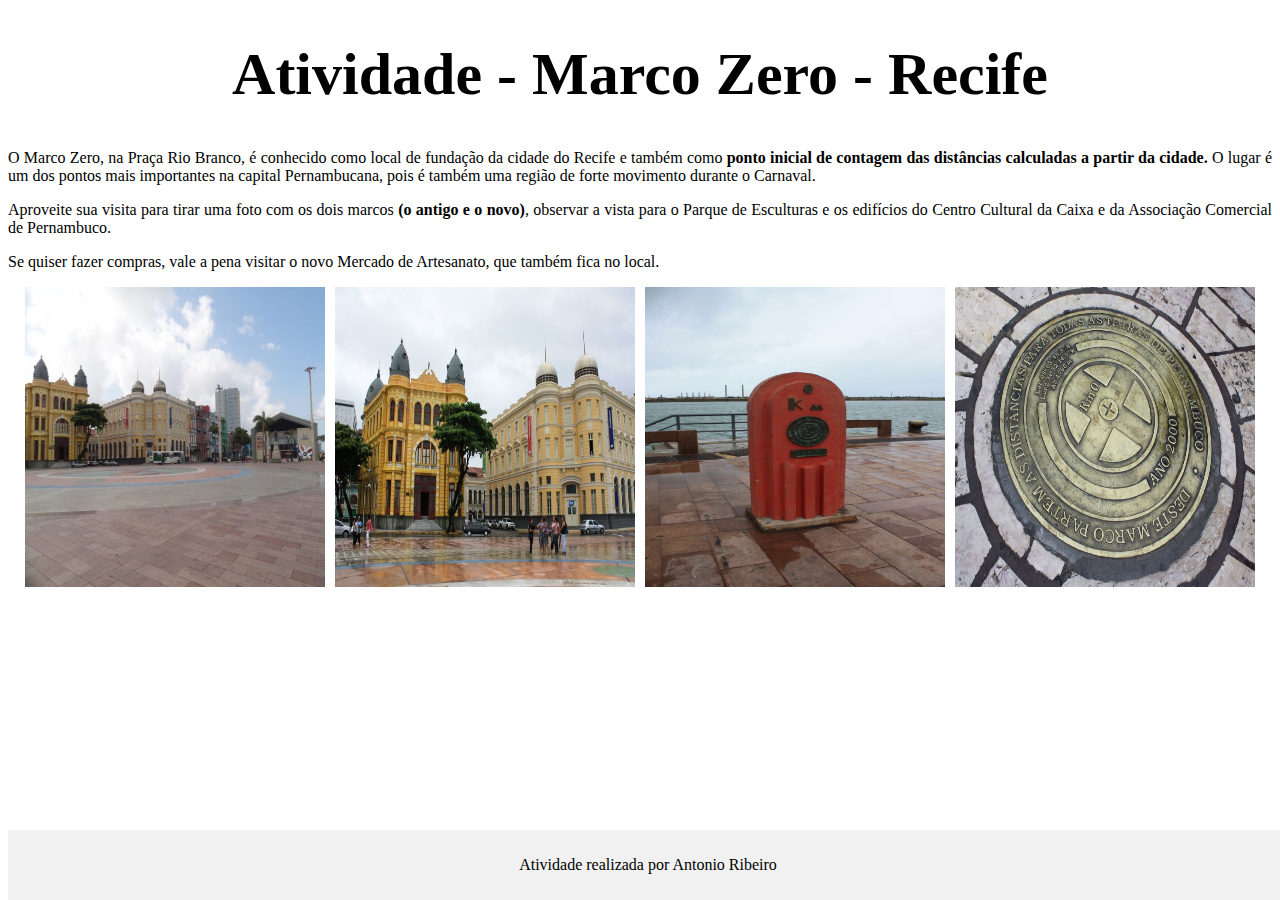
==== index.html @ 9fac82d9 "atividade finalizada" ====
<!DOCTYPE html>
<html lang="pt-br">
<head>
    <meta charset="UTF-8">
    <meta name="viewport" content="width=device-width, initial-scale=1.0">
    <title>Atividade - Marco Zero - Recife</title>
    <link rel="stylesheet" href="./css/style.css">
    
</head>
<body>
    <section class="title">
        <h1> Atividade - Marco Zero - Recife</h1>
    </section>

    <section class="text">
        <p>
            O Marco Zero, na Praça Rio Branco, é conhecido como local de fundação da cidade do Recife e também como <strong>ponto inicial de contagem das distâncias calculadas a partir da cidade.</strong> O lugar é um dos pontos mais importantes na capital Pernambucana, pois é também uma região de forte movimento durante o Carnaval. 
        </p>
        <p>
            Aproveite sua visita para tirar uma foto com os dois marcos <strong>(o antigo e o novo)</strong>, observar a vista para o Parque de Esculturas e os edifícios do Centro Cultural da Caixa e da Associação Comercial de Pernambuco.
        </p>
        <p>
            Se quiser fazer compras, vale a pena visitar o novo Mercado de Artesanato, que também fica no local.
        </p>
    </section>

    <section class="imagens">
        <img src="./src/imagens/marco-zero.jpg"/>
        <img src="./src/imagens/marco-zero-2.jpg"/>
        <img src="./src/imagens/marco-zero-3.jpg"/>
        <img src="./src/imagens/marco-zero-4.jpg"/>
    </section>

    <footer>
        <p>
            Atividade realizada por Antonio Ribeiro
        </p>
    </footer>
</body>
</html>
---- css/style.css ----
.title{
    text-align: center;
    font-size: 30px;
}

.text{
    text-align: justify;
    font-size: 20;
}

.imagens{
    display: flex;
    justify-content: center;
    gap: 10px;
    
}

img {
    width: 300px;
    height: 300px;
    }
    
footer {
    background-color: #f1f1f1;
    padding: 10px 0;
    position: fixed;
    width: 100%;
    bottom: 0;
    text-align: center;
    }
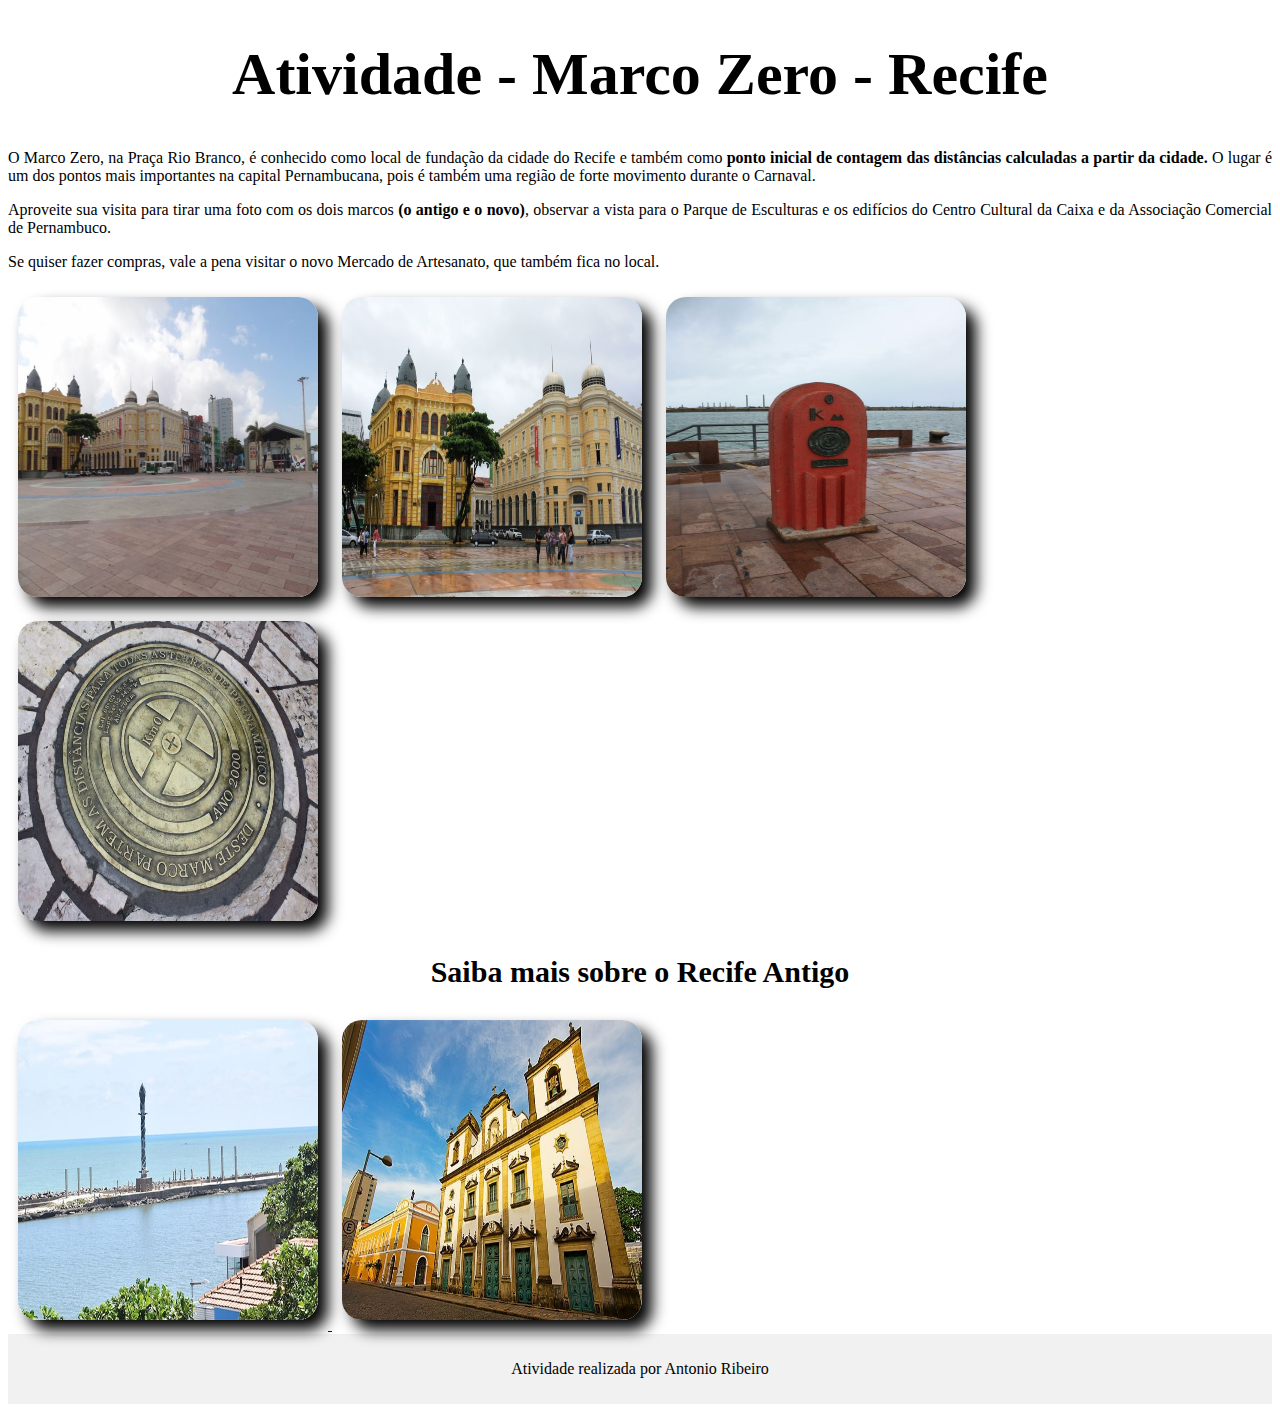
==== commit 10da686b: "Finalização para entrega" ====
--- a/index.html
+++ b/index.html
@@ -4,7 +4,8 @@
     <meta charset="UTF-8">
     <meta name="viewport" content="width=device-width, initial-scale=1.0">
     <title>Atividade - Marco Zero - Recife</title>
-    <link rel="stylesheet" href="./css/style.css">
+    <link rel="shortcut icon" href="./src/imagens/Bandeira_de_Recife.svg.png"/>
+    <link rel="stylesheet" href="./css/style.css"/>
     
 </head>
 <body>
@@ -31,6 +32,18 @@
         <img src="./src/imagens/marco-zero-4.jpg"/>
     </section>
 
+    <section class="informacoes">
+            <h1 class="title">Saiba mais sobre o Recife Antigo</h1>
+           
+            <a class="fotos_infor" href="./pages/parque.html">
+                <img src="./src/imagens/parque-das-esculturas-francisco-brennand-recife-antigo.jpg">
+            </a>
+
+            <a href="./pages/igreja.html">
+                <img src="./src/imagens/igreja-madre-de-deus-recife-antigo.jpg">
+            </a>
+    </section>
+
     <footer>
         <p>
             Atividade realizada por Antonio Ribeiro
--- a/css/style.css
+++ b/css/style.css
@@ -8,7 +8,7 @@
     font-size: 20;
 }
 
-.imagens{
+.imagens .fotos_infor{
     display: flex;
     justify-content: center;
     gap: 10px;
@@ -18,12 +18,15 @@
 img {
     width: 300px;
     height: 300px;
+    border-radius: 20px;
+    box-shadow: 10px 10px 15px rgba(0, 0, 0, 10);
+    margin: 10px;
     }
-    
+
 footer {
     background-color: #f1f1f1;
     padding: 10px 0;
-    position: fixed;
+    /* position: fixed; */
     width: 100%;
     bottom: 0;
     text-align: center;
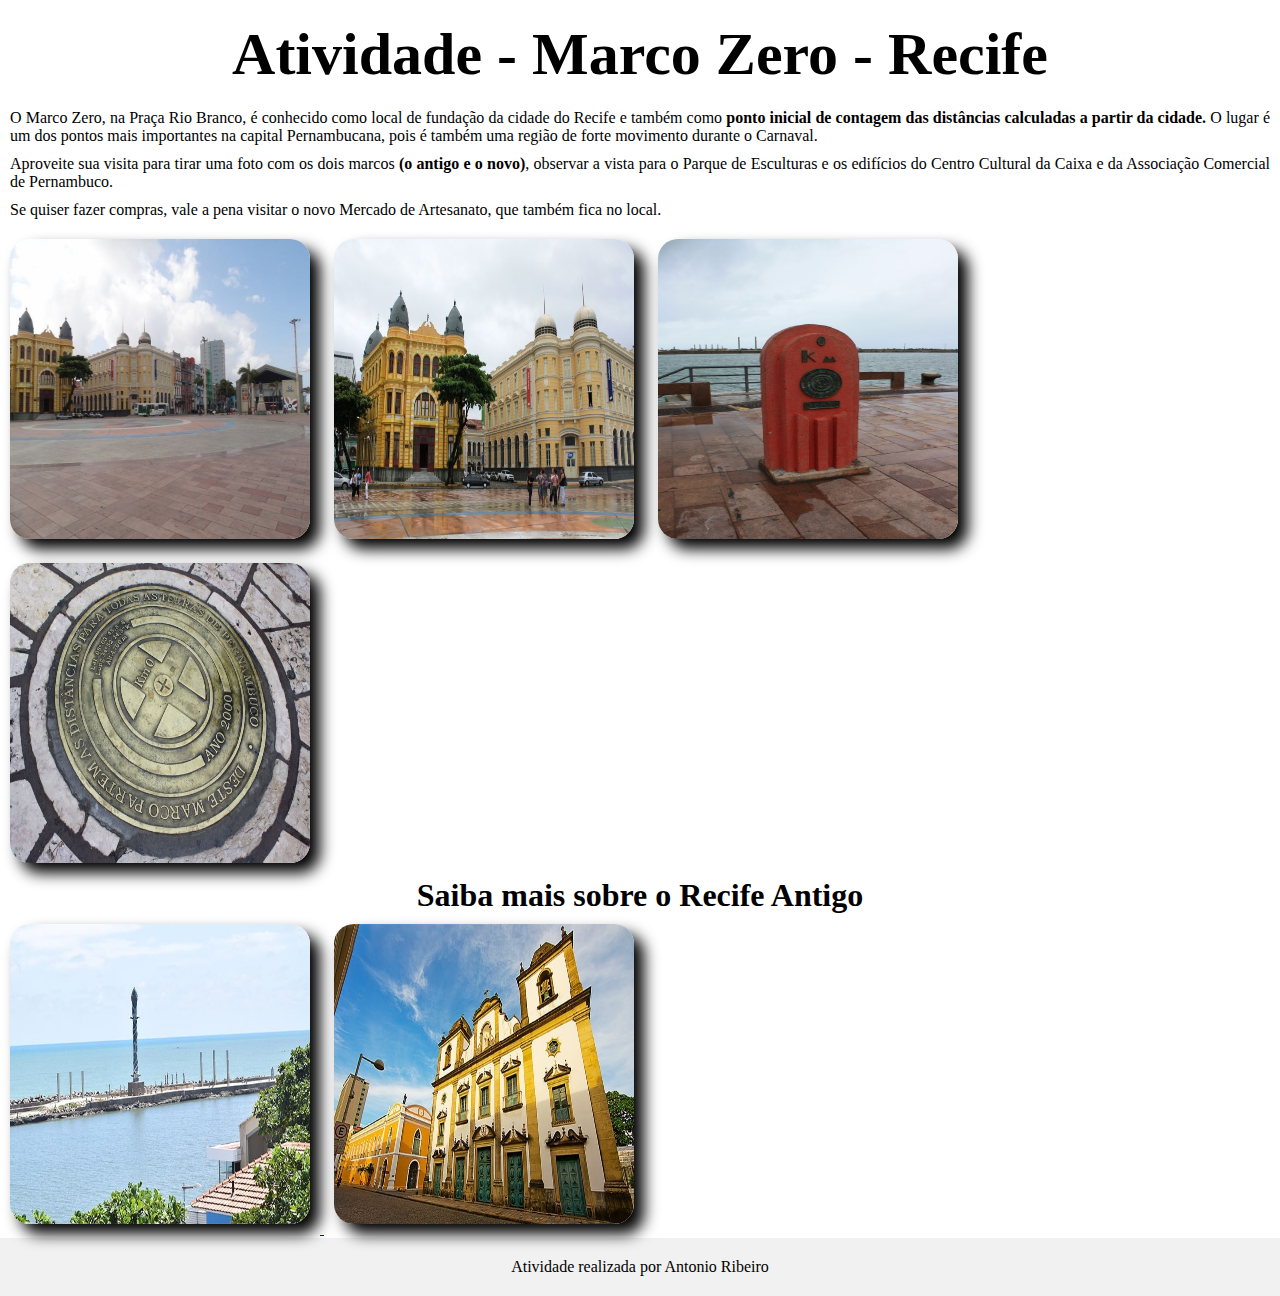
==== commit c7e36fdd: "Ajustes nas páginas secundárias, html ecss" ====
--- a/index.html
+++ b/index.html
@@ -33,7 +33,7 @@
     </section>
 
     <section class="informacoes">
-            <h1 class="title">Saiba mais sobre o Recife Antigo</h1>
+            <h1 class="title-page">Saiba mais sobre o Recife Antigo</h1>
            
             <a class="fotos_infor" href="./pages/parque.html">
                 <img src="./src/imagens/parque-das-esculturas-francisco-brennand-recife-antigo.jpg">
--- a/css/style.css
+++ b/css/style.css
@@ -1,6 +1,14 @@
+*{
+    margin: 0;
+}
 .title{
+    margin: 20px;
     text-align: center;
     font-size: 30px;
+}
+
+.title-page{
+    text-align: center;
 }
 
 .text{
@@ -10,17 +18,26 @@
 
 .imagens .fotos_infor{
     display: flex;
+    gap: 10px;
     justify-content: center;
-    gap: 10px;
-    
+    align-items: center;
 }
 
+p {
+    margin: 10px;
+}
+
+h2{
+    margin-left: 10px
+}
 img {
     width: 300px;
     height: 300px;
     border-radius: 20px;
     box-shadow: 10px 10px 15px rgba(0, 0, 0, 10);
     margin: 10px;
+    justify-content: center;
+    align-items: center;
     }
 
 footer {
